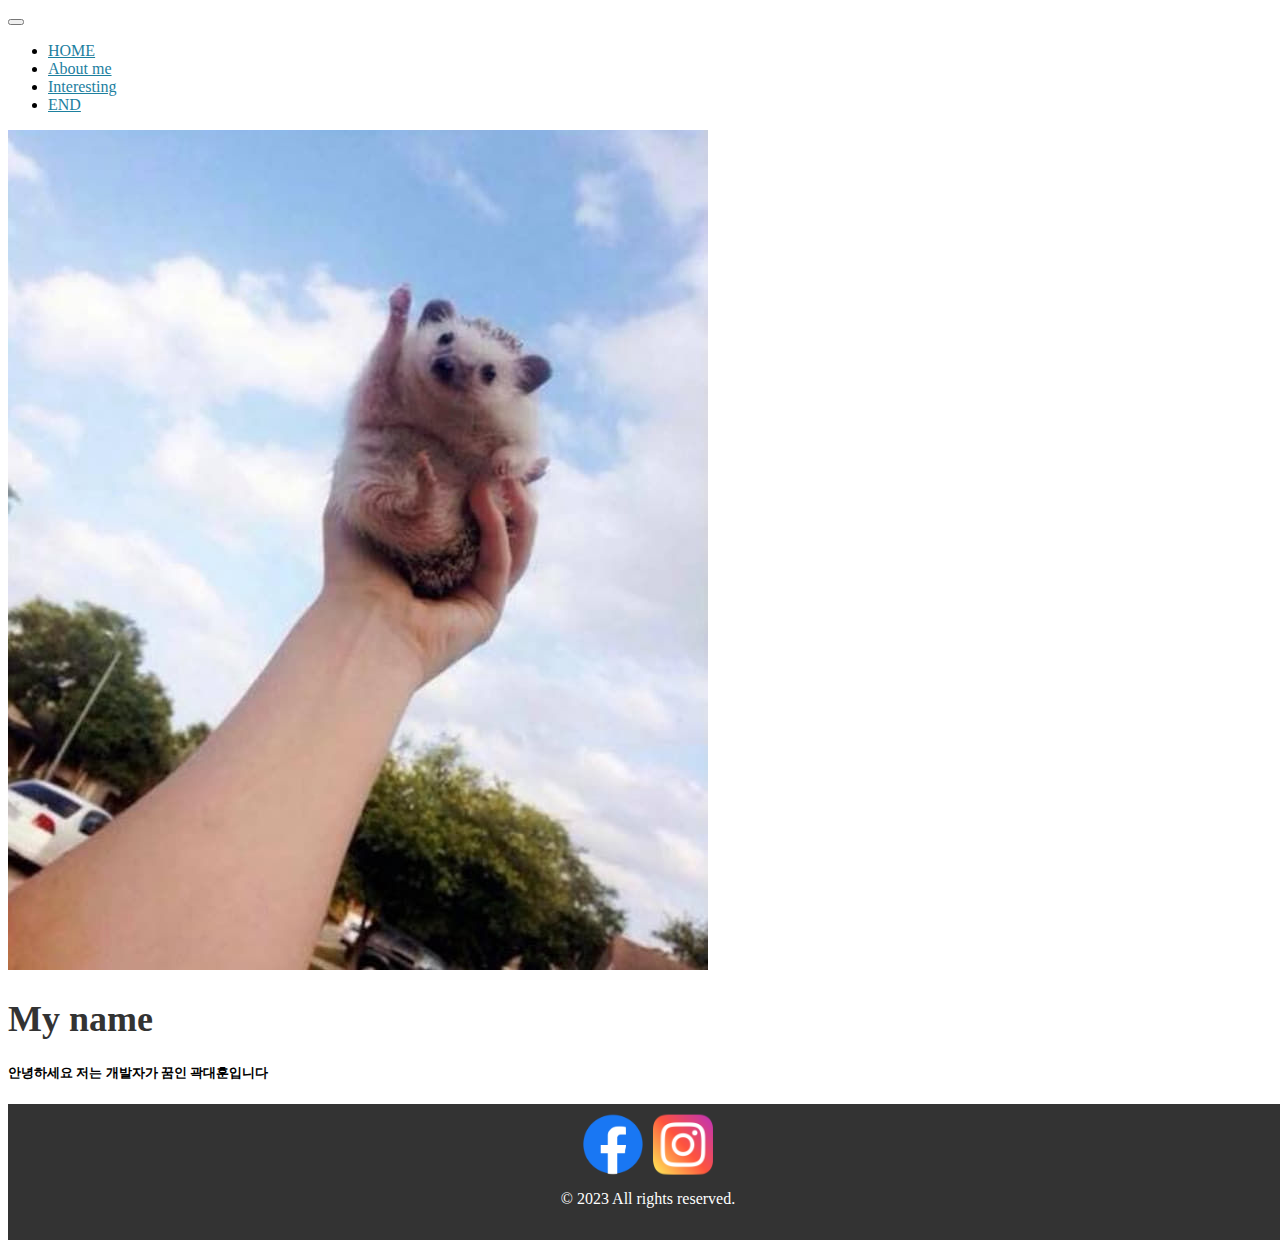
==== home.html @ 44f92a91 "first commit" ====
<!doctype html>
<html lang="en">

<head>
    <meta charset="utf-8">
    <meta name="viewport" content="width=device-width, initial-scale=1">
    <title>My Profile</title>
    <link href="https://cdn.jsdelivr.net/npm/bootstrap@5.3.1/dist/css/bootstrap.min.css" rel="stylesheet"
        integrity="sha384-4bw+/aepP/YC94hEpVNVgiZdgIC5+VKNBQNGCHeKRQN+PtmoHDEXuppvnDJzQIu9" crossorigin="anonymous">
    <script src="https://cdn.jsdelivr.net/npm/bootstrap@5.3.1/dist/js/bootstrap.bundle.min.js"
        integrity="sha384-HwwvtgBNo3bZJJLYd8oVXjrBZt8cqVSpeBNS5n7C8IVInixGAoxmnlMuBnhbgrkm"
        crossorigin="anonymous"></script>
    <link rel="stylesheet" href="css/footer.css"> <!-- styles.css 파일 연결 -->
    <link rel="stylesheet" href="font/font.css"> <!-- styles.css 파일 연결 -->
    <link rel="stylesheet" href="css/about.css">

</head>

<body>
    <nav class="navbar navbar-expand-lg navbar-dark bg-dark" aria-label="Tenth navbar example">
        <div class="container-fluid">
            <button class="navbar-toggler" type="button" data-bs-toggle="collapse" data-bs-target="#navbarsExample08"
                aria-controls="navbarsExample08" aria-expanded="false" aria-label="Toggle navigation">
                <span class="navbar-toggler-icon"></span>
            </button>

            <div class="collapse navbar-collapse justify-content-md-center" id="navbarsExample08">
                <ul class="navbar-nav">
                    <li class="nav-item">
                        <a class="nav-link active" aria-current="page" href="index.html">HOME</a>
                    </li>
                    <li class="nav-item">
                        <a class="nav-link" href="about.html">About me</a>
                    </li>
                    <li class="nav-item">
                        <a class="nav-link" href="Interesting.html">Interesting</a>
                    </li>
                    <li class="nav-item">
                        <a class="nav-link" href="END.html">END</a>
                    </li>
                </ul>
            </div>
        </div>
    </nav>
    <section>
        <div class="container">
          <div class="row align-items-center">
            <div class="col-lg-6">
              <div class="p-5">
                <img class="img-fluid rounded-circle" src="/img/hedgehog.jpg" alt="">
              </div>
            </div>
            <div class="col-lg-6">
              <div class="p-5">
                <h1 class="mb-1 fix-font">My name</h1>
                <h5>안녕하세요 저는 개발자가 꿈인 곽대훈입니다</h5>
              </div>
            </div>
          </div>
        </div>
      </section>
      <footer>
        <div class="social-links">
            <a href="https://www.facebook.com/eagle.fortress/"><img src="img/facebook.png" alt="Facebook"></a>
            <a href="https://www.instagram.com/_kwak_dh/"><img src="img/insta.png" alt="Instagram"></a>
        </div>
        <p>&copy; 2023 All rights reserved.</p>
      </footer>
</body>

</html>
---- css/footer.css ----
footer {
    text-align: center;
    padding: 1rem;
    background-color: #333;
    color: #fff;
}

.social-links {
    display: flex;
    justify-content: center;
    align-items: center;
    margin-bottom: 1rem;
}

.social-links a {
    display: inline-block;
    margin: 0 10px;
    transform: scale(1.2);
    /* 로고 크기를 키우기 위한 스케일 적용 */
}

.social-links img {
    width: 50px;
    /* 로고 이미지 크기 조절 */
    height: 50px;
    /* 로고 이미지 크기 조절 */

    transition: transform 0.2s;
}

.social-links img:hover {
    transform: scale(1.1);
    /* 마우스 호버 시 로고 크기 약간 확대 */
}
---- font/font.css ----
.fix-font {
    font-family: "Your Desired Font", sans-serif; /* 폰트 설정 */
    font-size: 36px; /* 폰트 크기 설정 */
    color: #333; /* 폰트 색상 설정 */
    /* 추가적인 폰트 스타일을 여기에 추가할 수 있습니다. */
}
---- css/about.css ----
body,
html {
  width: 100%;
  height: 100%;
}

body {
  font-family: 'Source Sans Pro';
}

.btn-xl {
  padding: 1.25rem 2.5rem;
}

.content-section {
  padding-bottom: 7.5rem;
}

.content-section-heading h2 {
  font-size: 3rem;
}

.content-section-heading h3 {
  font-size: 1rem;
  text-transform: uppercase;
}

h1,
h2,
h3,
h4,
h5,
h6 {
  font-weight: 700;
}

.text-faded {
  color: rgba(255, 255, 255, 0.7);
}

/* Map */
.map {
  height: 30rem;
}

@media (max-width: 992px) {
  .map {
    height: 75%;
  }
}

.map iframe {
  pointer-events: none;
}

.scroll-to-top {
  position: fixed;
  right: 15px;
  bottom: 15px;
  display: none;
  width: 50px;
  height: 50px;
  text-align: center;
  color: white;
  background: rgba(52, 58, 64, 0.5);
  line-height: 45px;
}

.scroll-to-top:focus, .scroll-to-top:hover {
  color: white;
}

.scroll-to-top:hover {
  background: #343a40;
}

.scroll-to-top i {
  font-weight: 800;
}

.masthead {
  min-height: 30rem;
  position: relative;
  display: table;
  width: auto;
  height: auto;
  padding-top: 8rem;
  padding-bottom: 8rem;
  background: linear-gradient(90deg, rgba(255, 255, 255, 0.1) 0%, rgba(255, 255, 255, 0.1) 100%), url("../img/bg-masthead.jpg");
  background-position: center center;
  background-repeat: no-repeat;
  background-size: cover;
}

.masthead h1 {
  font-size: 4rem;
  margin: 0;
  padding: 0;
}

@media (min-width: 992px) {
  .masthead {
    height: 100vh;
  }
  .masthead h1 {
    font-size: 5.5rem;
  }
}

/* Side Menu */
#sidebar-wrapper {
  position: fixed;
  z-index: 2;
  right: 0;
  width: 250px;
  height: 100%;
  -webkit-transition: all 0.4s ease 0s;
  -moz-transition: all 0.4s ease 0s;
  -ms-transition: all 0.4s ease 0s;
  -o-transition: all 0.4s ease 0s;
  transition: all 0.4s ease 0s;
  transform: translateX(250px);
  background: black;
  border-left: 1px solid rgba(255, 255, 255, 0.1);
}

.sidebar-nav {
  position: absolute;
  top: 0;
  width: 250px;
  margin: 0;
  padding: 0;
  list-style: none;
}

.sidebar-nav li.sidebar-nav-item a {
  display: block;
  text-decoration: none;
  color: #fff;
  padding: 15px;
}

.sidebar-nav li a:hover {
  text-decoration: none;
  color: #fff;
  background: rgba(255, 255, 255, 0.2);
}

.sidebar-nav li a:active,
.sidebar-nav li a:focus {
  text-decoration: none;
}

.sidebar-nav > .sidebar-brand {
  font-size: 1.2rem;
  background: rgba(52, 58, 64, 0.1);
  height: 80px;
  line-height: 50px;
  padding-top: 15px;
  padding-bottom: 15px;
  padding-left: 15px;
}

.sidebar-nav > .sidebar-brand a {
  color: #fff;
}

.sidebar-nav > .sidebar-brand a:hover {
  color: #fff;
  background: none;
}

#sidebar-wrapper.active {
  right: 250px;
  width: 250px;
  -webkit-transition: all 0.4s ease 0s;
  -moz-transition: all 0.4s ease 0s;
  -ms-transition: all 0.4s ease 0s;
  -o-transition: all 0.4s ease 0s;
  transition: all 0.4s ease 0s;
}

.menu-toggle {
  position: fixed;
  right: 15px;
  top: 15px;
  width: 50px;
  height: 50px;
  text-align: center;
  color: #fff;
  background: black;
  line-height: 50px;
  z-index: 999;
}

.menu-toggle:focus, .menu-toggle:hover {
  color: #fff;
}

.menu-toggle:hover {
  background: #343a40;
}



.callout {
  padding: 15rem 0;
  background: linear-gradient(90deg, rgba(255, 255, 255, 0.1) 0%, rgba(255, 255, 255, 0.1) 100%), url("../img/bg-callout.png");
  background-position: center center;
  background-repeat: no-repeat;
  background-size: cover;
}

.callout h2 {
  font-size: 3.5rem;
  font-weight: 700;
  display: block;
  max-width: 30rem;
}

.portfolio-item {
  display: block;
  position: relative;
  overflow: hidden;
  max-width: 530px;
  margin: auto auto 1rem;
}

.portfolio-item .caption {
  display: flex;
  height: 100%;
  width: 100%;
  background-color: rgba(33, 37, 41, 0.2);
  position: absolute;
  top: 0;
  bottom: 0;
  z-index: 1;
}

.portfolio-item .caption .caption-content {
  color: #fff;
  margin: auto 2rem 2rem;
}

.portfolio-item .caption .caption-content h2 {
  font-size: 0.8rem;
  text-transform: uppercase;
}

.portfolio-item .caption .caption-content p {
  font-weight: 300;
  font-size: 1.2rem;
}

@media (min-width: 992px) {
  .portfolio-item {
    max-width: none;
    margin: 0;
  }

  .portfolio-item .caption .caption-content {
    transition: opacity 0.25s;
    margin-left: 5rem;
    margin-right: 5rem;
    margin-bottom: 5rem;
  }
  .portfolio-item:hover img {
    -webkit-clip-path: inset(2rem);
    clip-path: inset(2rem);
  }
  .portfolio-item:hover .caption {
    background-color: black;
    -webkit-clip-path: inset(2rem);
    clip-path: inset(2rem);
  }
}

footer.footer {
  background-color:black;
  padding-top: 5rem;
  padding-bottom: 5rem;
}

footer.footer .social-link {
  display: block;
  height: 4rem;
  width: 4rem;
  line-height: 4.3rem;
  font-size: 1.5rem;
  background-color: white;
  transition: background-color 0.15s ease-in-out;
  box-shadow: 0 3px 3px 0 rgba(0, 0, 0, 0.1);
}

footer.footer .social-link:hover {
  background-color: black;
  text-decoration: none;
}

a {
  color: #1D809F;
}

a:hover, a:focus, a:active {
  color: white;
}

.btn-primary {
  background-color: #1D809F !important;
  border-color: #1D809F !important;
  color: #fff !important;
}

.btn-primary:hover, .btn-primary:focus, .btn-primary:active {
  background-color: #155d74 !important;
  border-color: #155d74 !important;
}

.btn-secondary {
  background-color: #ecb807 !important;
  border-color: #ecb807 !important;
  color: #fff !important;
}

.btn-secondary:hover, .btn-secondary:focus, .btn-secondary:active {
  background-color: #ba9106 !important;
  border-color: #ba9106 !important;
}

.btn-dark {
  color: #fff !important;
}

.btn {
  box-shadow: 0px 3px 3px 0px rgba(0, 0, 0, 0.1);
  font-weight: 700;
}

.bg-primary {
  background-color: #1D809F !important;
}

.text-primary {
  color: #1D809F !important;
}

.text-secondary {
  color: #ecb807 !important;
}

.fix1 {
  opacity: 1;
  height: 100px;
  width: 100px;

}

.fix1:hover{
  opacity: .5;
  transition: .3s ease-in-out;
}

.fix-font{
  font-family: 'Nanum Brush Script';
}

.fix-bg-black{
  background-color:#000000 !important;
}
.fix-bg-white{
  background-color:white !important;
}

.fix-font-white{
  color:white;
}

.fix-font-black{
  color:black;
}

.fix-btn{
  padding-bottom:0px;
}

.fix-img{
  -webkit-filter: grayscale(100%);
	filter: grayscale(100%);
	-webkit-transition: .3s ease-in-out;
	transition: .3s ease-in-out;
}

.fix-img:hover{
  -webkit-filter: grayscale(0);
	filter: grayscale(0);
}

.fix-section {
  padding-top: 3.5rem;
}
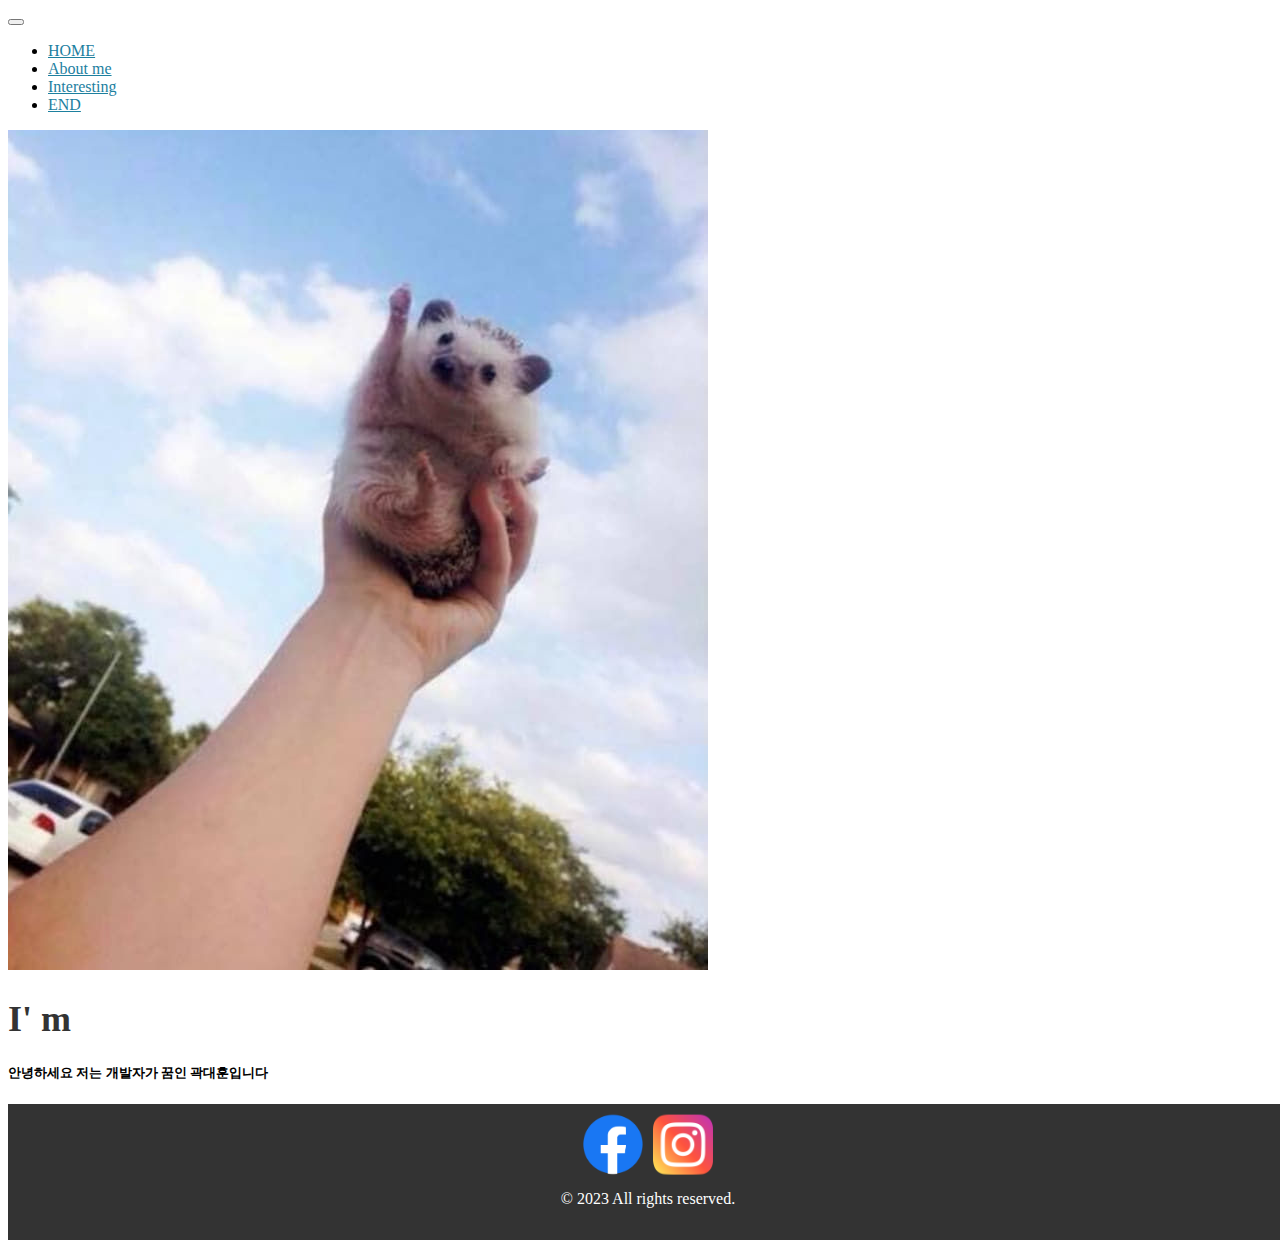
==== commit 6157355d: "i'm 으로 변경" ====
--- a/home.html
+++ b/home.html
@@ -52,7 +52,7 @@
             </div>
             <div class="col-lg-6">
               <div class="p-5">
-                <h1 class="mb-1 fix-font">My name</h1>
+                <h1 class="mb-1 fix-font">I' m</h1>
                 <h5>안녕하세요 저는 개발자가 꿈인 곽대훈입니다</h5>
               </div>
             </div>
